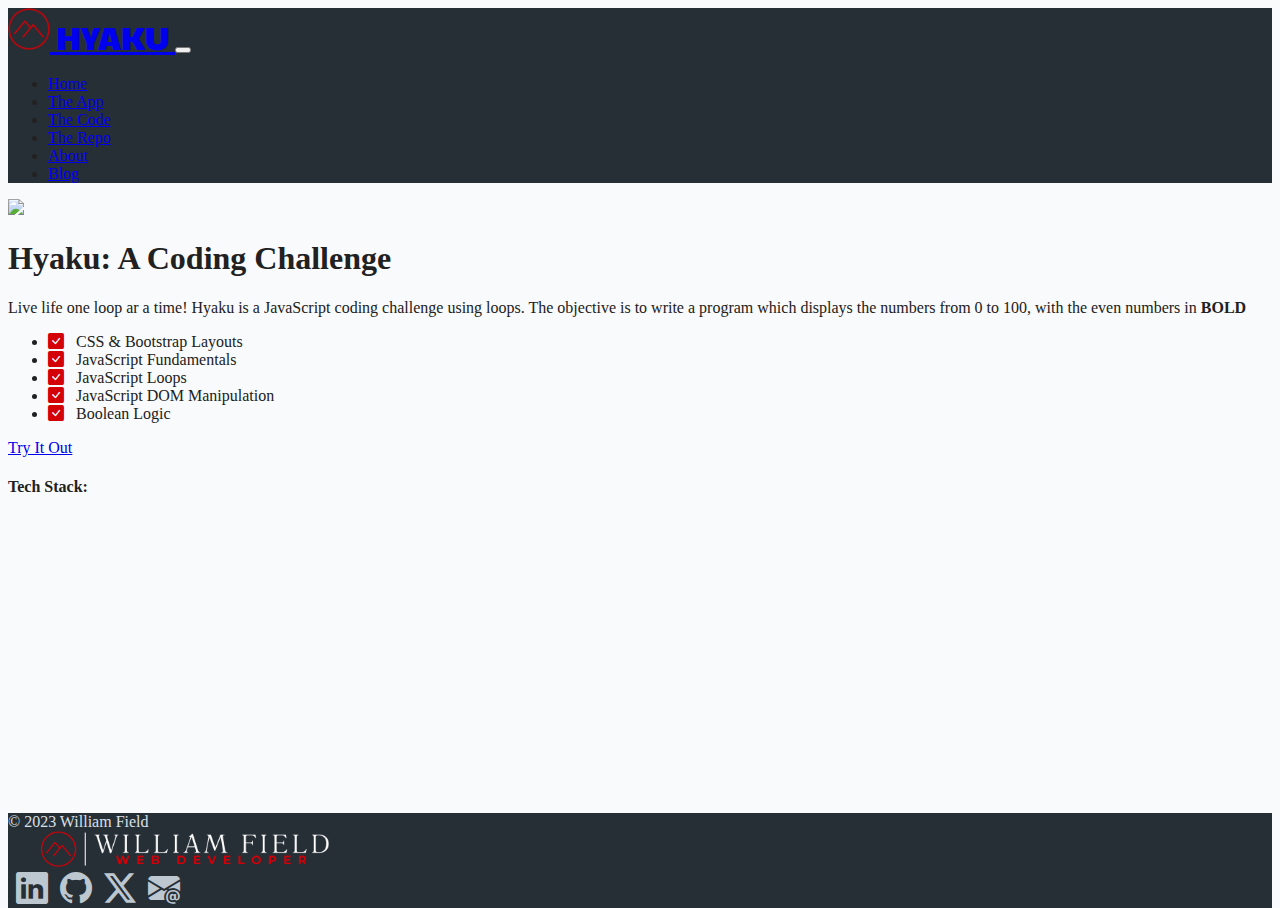
==== index.html @ 1ece8408 "test" ====
<!DOCTYPE html>
<html lang="en">

<head>
    <meta charset="UTF-8">
    <meta name="viewport" content="width=device-width, initial-scale=1.0, shrink-to-fit=no">
    <title>Hyaku: A Coding Challenge</title>

    <!-- Bootstrap CSS -->
    <link href="https://cdn.jsdelivr.net/npm/bootstrap@5.3.0/dist/css/bootstrap.min.css" rel="stylesheet"
        integrity="sha384-9ndCyUaIbzAi2FUVXJi0CjmCapSmO7SnpJef0486qhLnuZ2cdeRhO02iuK6FUUVM" crossorigin="anonymous">

    <!-- Bootstrap Icons -->
    <link rel="stylesheet" href="https://cdn.jsdelivr.net/npm/bootstrap-icons@1.11.1/font/bootstrap-icons.css">

    <!-- Devicons -->
    <link rel="stylesheet" href="https://cdn.jsdelivr.net/gh/devicons/devicon@v2.15.1/devicon.min.css">

    <!-- Google Fonts -->
    <link rel="preconnect" href="https://fonts.googleapis.com">
    <link rel="preconnect" href="https://fonts.gstatic.com" crossorigin>
    <link href="https://fonts.googleapis.com/css2?family=Paytone+One&display=swap" rel="stylesheet">
    
    <!--Tab Favicon  -->
    <link rel="shortcut icon" href="img/Willicons/logo riot.png" type="image/x-icon" />

    <!-- Custom CSS -->
    <link rel="stylesheet" href="/css/site.css" />
</head>

<body>
    <header>
        <nav class="navbar navbar-expand-lg navbar-dark">
            <div class="container-fluid">
                <a class="navbar-brand" href="/index.html">
                    <img src="/img/Willicons/logo riot.png" height="42" alt="developer logo" />
                    HYAKU
                </a>
                <button class="navbar-toggler" type="button" data-bs-toggle="collapse"
                    data-bs-target="#navbarSupportedContent" aria-controls="navbarSupportedContent"
                    aria-expanded="false" aria-label="Toggle navigation">
                    <span class="navbar-toggler-icon"></span>
                </button>
                <div class="collapse navbar-collapse" id="navbarSupportedContent">
                    <ul class="navbar-nav ms-auto mb-2 mb-lg-0">
                        <li class="nav-item">
                            <a class="nav-link active" aria-current="page" href="/index.html">Home</a>
                        </li>
                        <li class="nav-item">
                            <a class="nav-link" href="/app.html">The App</a>
                        </li>
                        <li class="nav-item">
                            <a class="nav-link" href="/code.html">The Code</a>
                        </li>
                        <li class="nav-item">
                            <a class="nav-link" target="_blank" href="https://github.com/Fjeldhammer/a.Hyaku">The Repo</a>
                        </li>
                        <li class="nav-item">
                            <a class="nav-link" target="_blank" href="https://fjeldhammer.netlify.app/">About</a>
                        </li>
                        <li class="nav-item">
                            <a class="nav-link" target="_blank" href="#">Blog</a>
                        </li>
                    </ul>
                </div>
            </div>
        </nav>
    </header>

    <main class="container py-5 d-flex flex-column justify-content-center">
        <div class="row row-cols-1 row-cols-lg-2 gy-5">
            <div class="col justify-content-center align-items-center d-flex order-lg-last">
                <img src="/img/Hyaku.png" class="img-fluid app-logo m-3" />
            </div>
            <div class="col text-center">
                <h1 class="display-5">Hyaku: A Coding Challenge</h1>
                <p class="lead">Live life one loop ar a time! Hyaku is a JavaScript coding challenge using loops. The
                    objective is to write a program which displays the numbers from 0 to 100, with the even numbers in
                    <strong>BOLD</strong>
                </p>

                <div class="d-flex justify-content-center">
                    <ul class="list-unstyled text-start checklist">
                        <li>
                            <i class="bi bi-check-square-fill"></i>
                            CSS & Bootstrap Layouts
                        </li>
                        <li>
                            <i class="bi bi-check-square-fill"></i>
                            JavaScript Fundamentals
                        </li>
                        <li>
                            <i class="bi bi-check-square-fill"></i>
                            JavaScript Loops
                        </li>
                        <li>
                            <i class="bi bi-check-square-fill"></i>
                            JavaScript DOM Manipulation
                        </li>
                        <li>
                            <i class="bi bi-check-square-fill"></i>
                            Boolean Logic
                        </li>
                    </ul>
                </div>

                <a href="/app.html" class="btn btn-primary btn-lg">Try It Out</a>
                <div class="text-start mt-3 px-sm-5">
                    <h4>Tech Stack:</h4>
                    <div>
                        <i class="devicon-javascript-plain devicon "></i>
                        <i class="devicon-html5-plain colored devicons"></i>
                        <i class="devicon-css3-plain colored devicons"></i>
                        <i class="devicon-bootstrap-plain colored devicons"></i>
                    </div>
                </div>
            </div>
        </div>

    </main>

    <footer class="footer container-fluid py-3">
        <div class="container">
            <div class="row row-cols-1 row-cols-lg-3 align-items-center gy-2">
                <div class="col text-center text-lg-start">
                    &copy; 2023 William Field
                </div>
                <div class="col text-center">

                    <img src="/img/Willicons/CirRiotTextLong dark.png" height="36" />
                </div>
                <div class="col text-center text-lg-end">
                    <a href="#"><i class="socialicons bi bi-linkedin"></i></a>
                    <a target="_blank" href="https://github.com/Fjeldhammer/a.Hyaku"><i class="socialicons bi bi-github"></i></a>
                    <a target="_blank" href="https://twitter.com/FjeldHammer"><i class="socialicons bi bi-twitter-x"></i></a>
                    <a href="mailto:thefjeld@gmail.com"><i class=" socialicons bi bi-envelope-at-fill"></i></a>
                </div>
            </div>
        </div>
    </footer>

    <!-- Bootstrap JS -->
    <script src="https://cdn.jsdelivr.net/npm/bootstrap@5.3.0/dist/js/bootstrap.bundle.min.js"
        integrity="sha384-geWF76RCwLtnZ8qwWowPQNguL3RmwHVBC9FhGdlKrxdiJJigb/j/68SIy3Te4Bkz"
        crossorigin="anonymous"></script>
</body>

</html>
---- css/site.css ----
:root {
    --wf-theme-core: #0d6efd;
    --wf-theme-100: hsl(216, 50%, 91%);
    --wf-theme-150: hsl(216, 50%, 86%);
    --wf-theme-200: hsl(216, 50%, 81%);
    --wf-theme-300: hsl(216, 50%, 71%);
    --wf-theme-400: hsl(216, 50%, 61%);
    --wf-theme-500: hsl(216, 50%, 51%);
    --wf-theme-600: hsl(216, 50%, 41%);
    --wf-theme-700: hsl(216, 50%, 31%);
    --wf-theme-800: hsl(216, 50%, 21%);
    --wf-theme-850: hsl(216, 50%, 16%);
    --wf-theme-900: hsl(216, 50%, 11%);

    --wf-gray-core: #adb5bd;
    --wf-gray-100: hsl(210, 17%, 98%);
    --wf-gray-150: hsl(210, 17%, 93%);
    --wf-gray-200: hsl(210, 17%, 88%);
    --wf-gray-300: hsl(210, 17%, 78%);
    --wf-gray-400: hsl(210, 17%, 68%);
    --wf-gray-500: hsl(210, 17%, 58%);
    --wf-gray-600: hsl(210, 17%, 48%);
    --wf-gray-700: hsl(210, 17%, 38%);
    --wf-gray-800: hsl(210, 17%, 28%);
    --wf-gray-850: hsl(210, 17%, 23%);
    --wf-gray-900: hsl(210, 17%, 18%);

    --wf-light-color: #deeefb;
    --wf-dark-color: #212121;
}

/* #region Sticky Footer */
html,
body {
    height: 100%;
}

body {
    display: flex;
    flex-direction: column;
}

main {
    flex-grow: 1;
}

footer {
    flex-shrink: 0;
}
/* #endregion Sticky Footer */

.btn-primary {
    --bs-btn-bg: var(--wf-gray-700);
    --bs-btn-border-color: var(--wf-gray-700);
    --bs-btn-hover-bg: #d40008;
    --bs-btn-hover-border-color: var(--wf-gray-700);
}

body {
    background-color: var(--wf-gray-100);
    color: var(--wf-dark-color);
}

.navbar-brand:hover {
    color: #d40008;
    transition: color 0.2s;
}

.navbar-brand {
    font-family: 'Paytone One', sans-serif;
    font-size: xx-large;
}

.navbar,
.footer {
    background-color: var(--wf-gray-900);
}

.footer {
    color: var(--wf-gray-200);
}

.socialicons {
    font-size: 2rem;
    padding-left: .5rem;
    color: var(--wf-gray-300);
    transition: color 0.2s;
}

.socialicons:hover {
    color: #d40008;
}

.app-logo {
    max-width: 400px;
}

.checklist i {
    color: #d40008;
    padding-right: .5rem;
}

.devicon {
    font-size: 4rem;
    background-color: #f7df1e;
}

.devicons {
    font-size: 4rem;
    padding-left: .5rem;
}

.even {
    font-weight: bolder
}
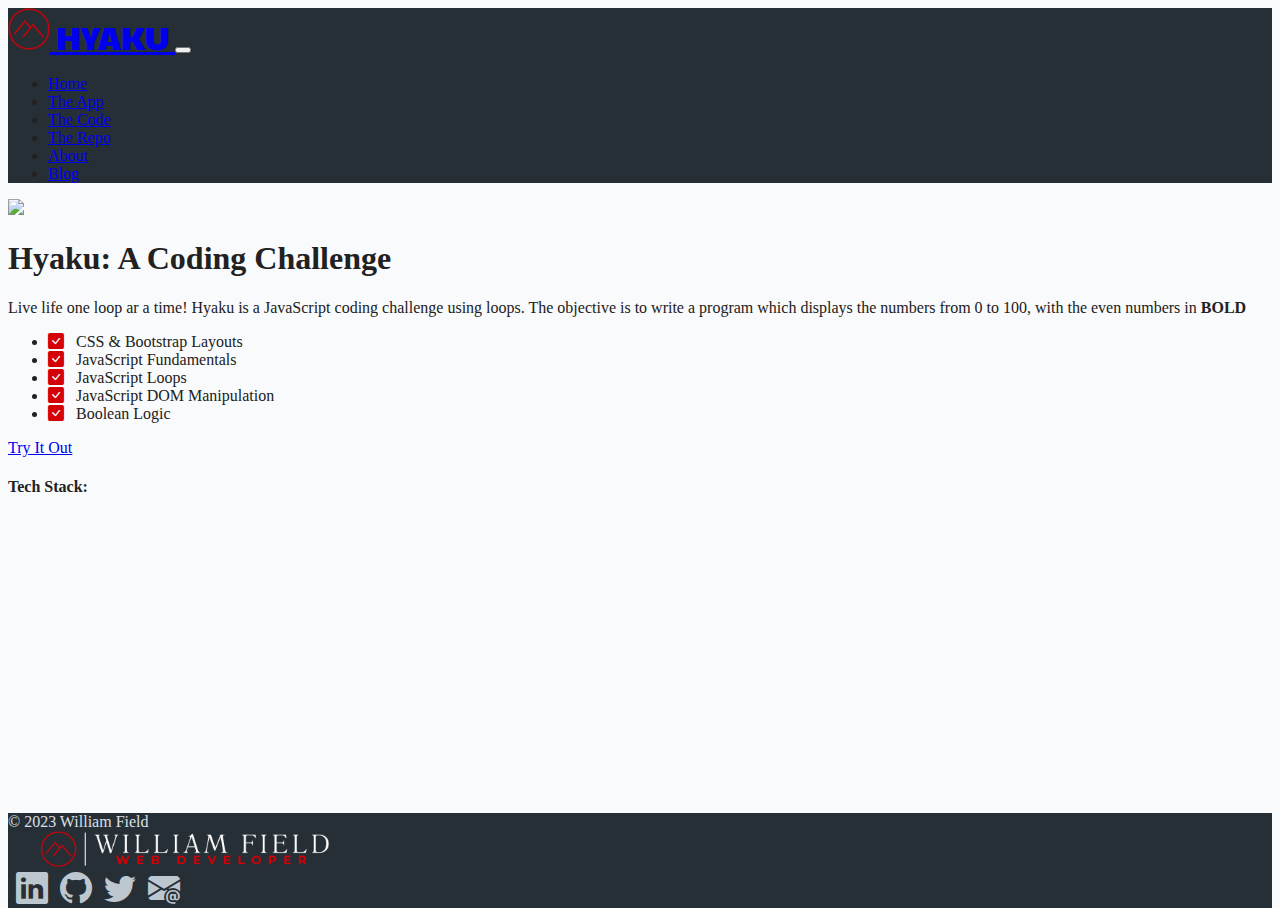
==== commit 1115f822: "testing" ====
--- a/index.html
+++ b/index.html
@@ -132,7 +132,7 @@
                 <div class="col text-center text-lg-end">
                     <a href="#"><i class="socialicons bi bi-linkedin"></i></a>
                     <a target="_blank" href="https://github.com/Fjeldhammer/a.Hyaku"><i class="socialicons bi bi-github"></i></a>
-                    <a target="_blank" href="https://twitter.com/FjeldHammer"><i class="socialicons bi bi-twitter-x"></i></a>
+                    <a target="_blank" href="https://twitter.com/FjeldHammer"><i class="socialicons bi bi-twitter"></i></a>
                     <a href="mailto:thefjeld@gmail.com"><i class=" socialicons bi bi-envelope-at-fill"></i></a>
                 </div>
             </div>
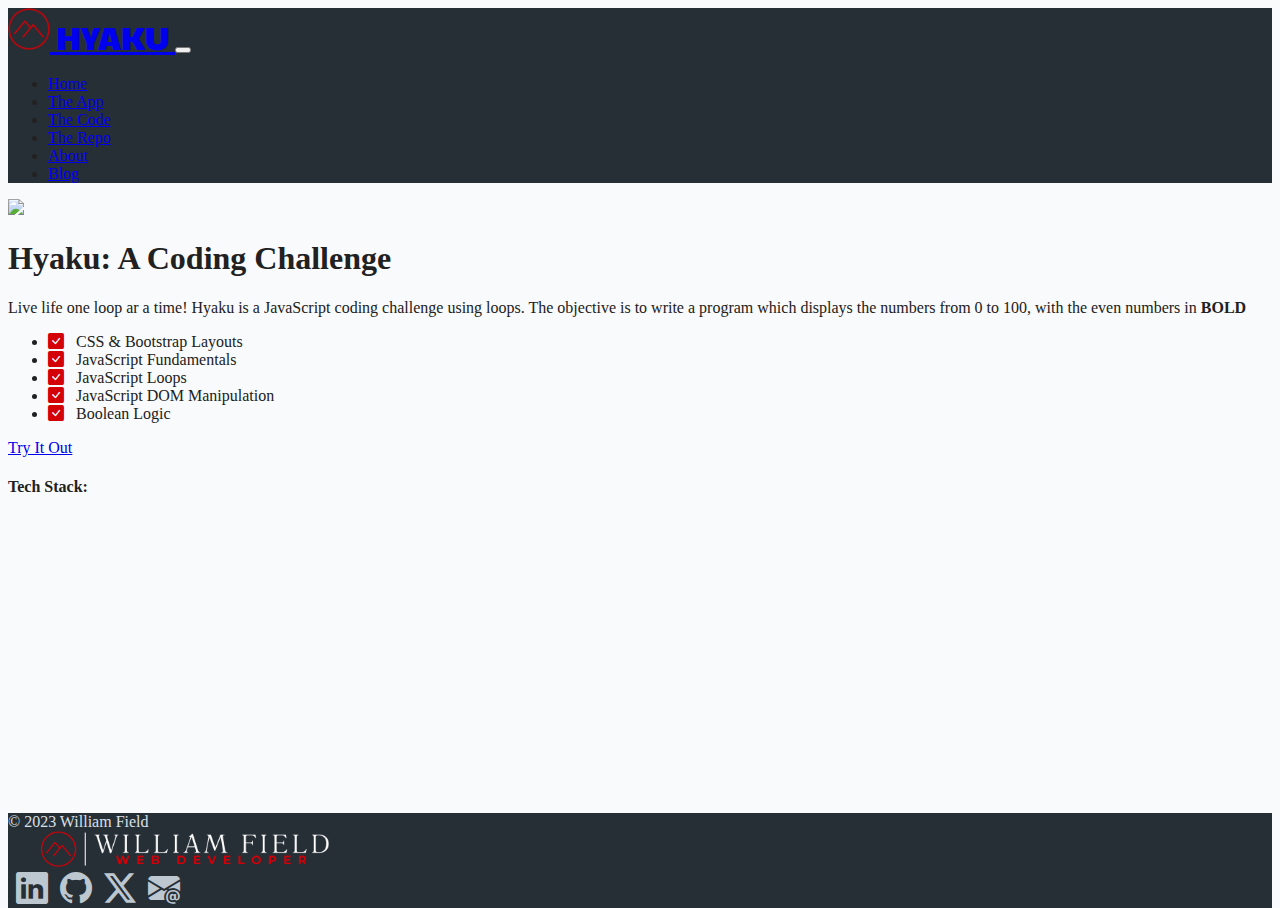
==== commit ff3ec7b7: "fix" ====
--- a/index.html
+++ b/index.html
@@ -132,7 +132,7 @@
                 <div class="col text-center text-lg-end">
                     <a href="#"><i class="socialicons bi bi-linkedin"></i></a>
                     <a target="_blank" href="https://github.com/Fjeldhammer/a.Hyaku"><i class="socialicons bi bi-github"></i></a>
-                    <a target="_blank" href="https://twitter.com/FjeldHammer"><i class="socialicons bi bi-twitter"></i></a>
+                    <a target="_blank" href="https://twitter.com/FjeldHammer"><i class="socialicons bi bi-twitter-x"></i></a>
                     <a href="mailto:thefjeld@gmail.com"><i class=" socialicons bi bi-envelope-at-fill"></i></a>
                 </div>
             </div>
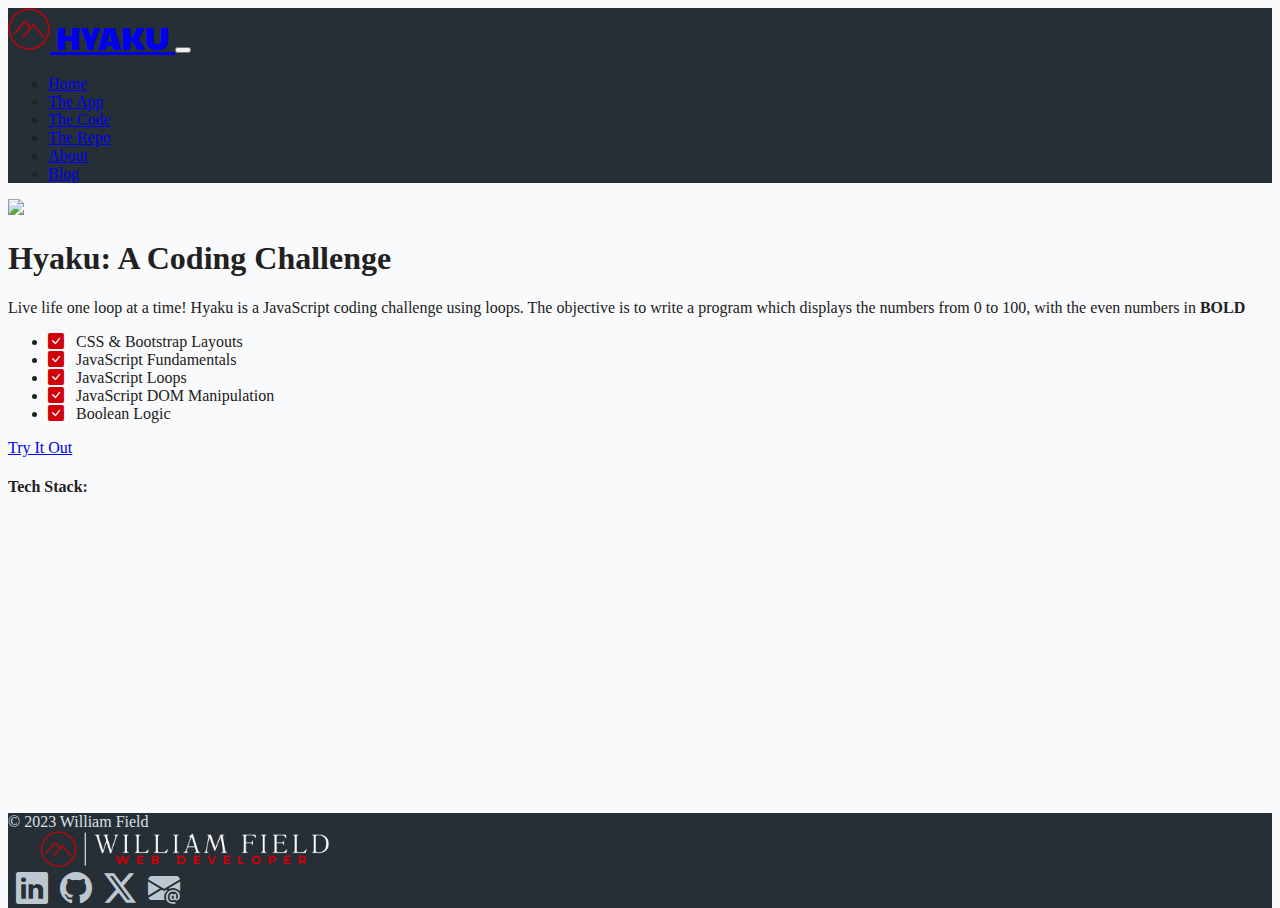
==== commit 6d587a5f: "fixed issue" ====
--- a/index.html
+++ b/index.html
@@ -74,7 +74,7 @@
             </div>
             <div class="col text-center">
                 <h1 class="display-5">Hyaku: A Coding Challenge</h1>
-                <p class="lead">Live life one loop ar a time! Hyaku is a JavaScript coding challenge using loops. The
+                <p class="lead">Live life one loop at a time! Hyaku is a JavaScript coding challenge using loops. The
                     objective is to write a program which displays the numbers from 0 to 100, with the even numbers in
                     <strong>BOLD</strong>
                 </p>
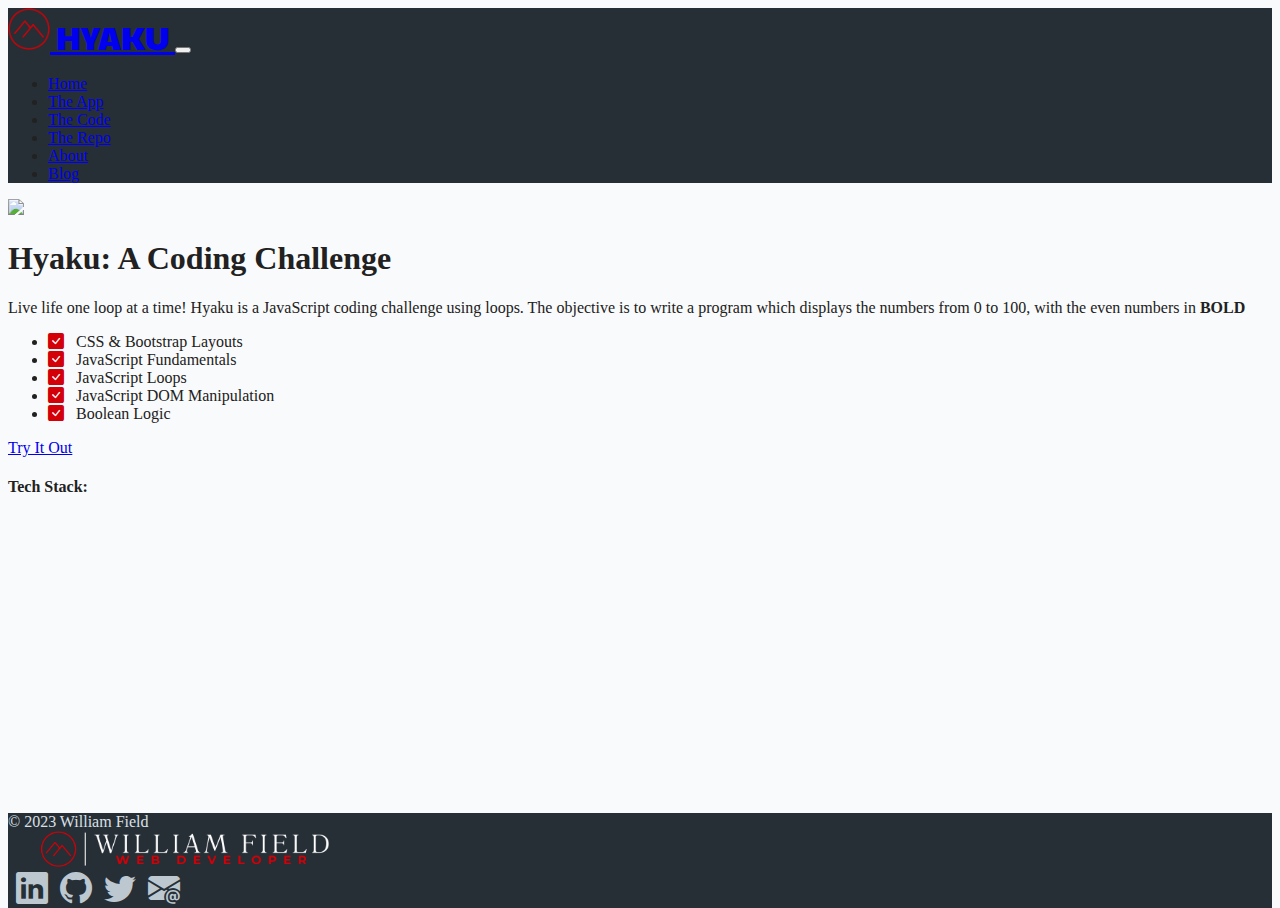
==== commit 5ddcc159: "fix" ====
--- a/index.html
+++ b/index.html
@@ -132,7 +132,7 @@
                 <div class="col text-center text-lg-end">
                     <a href="#"><i class="socialicons bi bi-linkedin"></i></a>
                     <a target="_blank" href="https://github.com/Fjeldhammer/a.Hyaku"><i class="socialicons bi bi-github"></i></a>
-                    <a target="_blank" href="https://twitter.com/FjeldHammer"><i class="socialicons bi bi-twitter-x"></i></a>
+                    <a target="_blank" href="https://twitter.com/FjeldHammer"><i class="socialicons bi bi-twitter"></i></a>
                     <a href="mailto:thefjeld@gmail.com"><i class=" socialicons bi bi-envelope-at-fill"></i></a>
                 </div>
             </div>
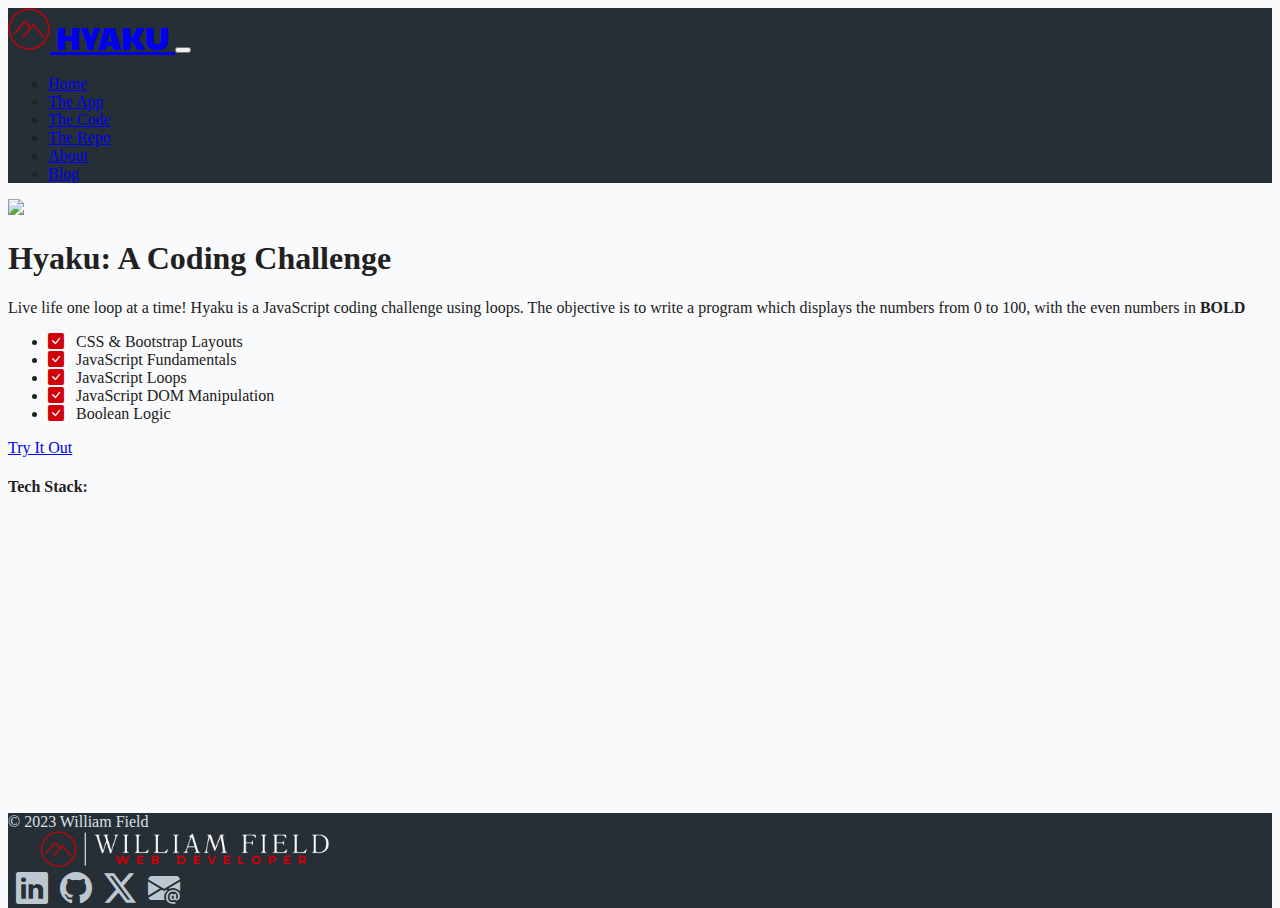
==== commit 22053592: "update" ====
--- a/index.html
+++ b/index.html
@@ -132,7 +132,7 @@
                 <div class="col text-center text-lg-end">
                     <a href="#"><i class="socialicons bi bi-linkedin"></i></a>
                     <a target="_blank" href="https://github.com/Fjeldhammer/a.Hyaku"><i class="socialicons bi bi-github"></i></a>
-                    <a target="_blank" href="https://twitter.com/FjeldHammer"><i class="socialicons bi bi-twitter"></i></a>
+                    <a target="_blank" href="https://twitter.com/FjeldHammer"><i class="socialicons bi bi-twitter-x"></i></a>
                     <a href="mailto:thefjeld@gmail.com"><i class=" socialicons bi bi-envelope-at-fill"></i></a>
                 </div>
             </div>
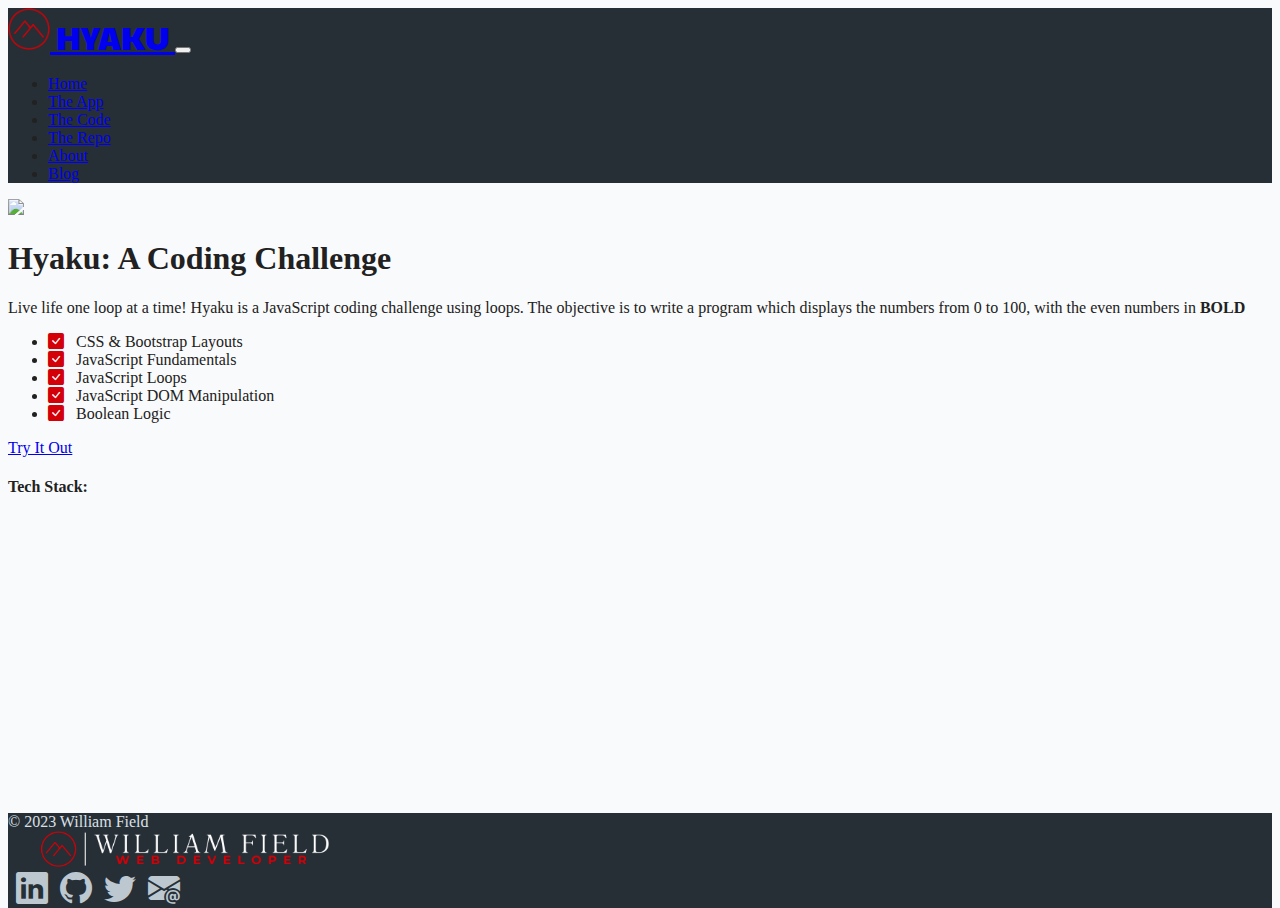
==== commit 263b2341: "test" ====
--- a/index.html
+++ b/index.html
@@ -132,7 +132,7 @@
                 <div class="col text-center text-lg-end">
                     <a href="#"><i class="socialicons bi bi-linkedin"></i></a>
                     <a target="_blank" href="https://github.com/Fjeldhammer/a.Hyaku"><i class="socialicons bi bi-github"></i></a>
-                    <a target="_blank" href="https://twitter.com/FjeldHammer"><i class="socialicons bi bi-twitter-x"></i></a>
+                    <a target="_blank" href="https://twitter.com/FjeldHammer"><i class="socialicons bi bi-twitter"></i></a>
                     <a href="mailto:thefjeld@gmail.com"><i class=" socialicons bi bi-envelope-at-fill"></i></a>
                 </div>
             </div>
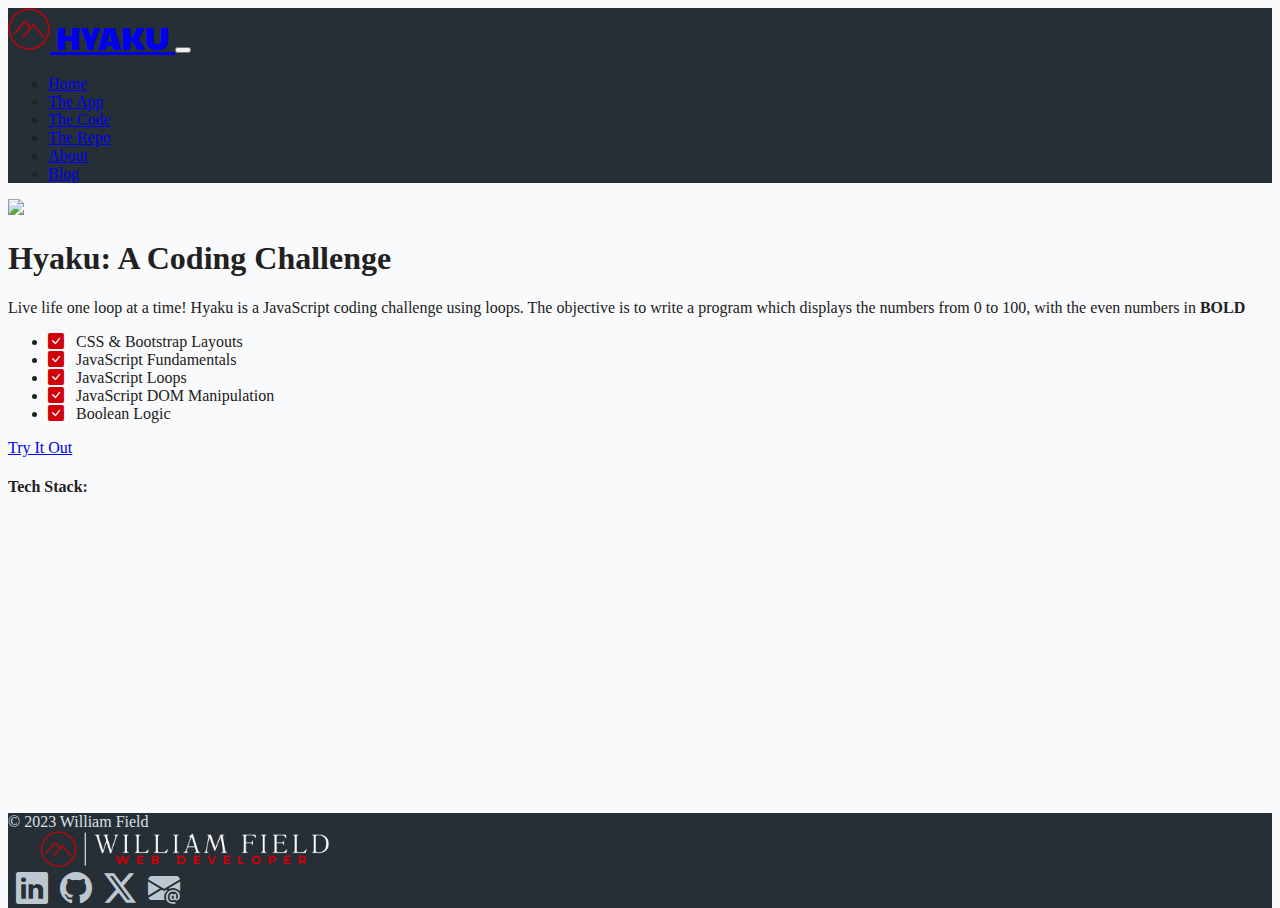
==== commit 80e4dcf1: "try" ====
--- a/index.html
+++ b/index.html
@@ -132,7 +132,7 @@
                 <div class="col text-center text-lg-end">
                     <a href="#"><i class="socialicons bi bi-linkedin"></i></a>
                     <a target="_blank" href="https://github.com/Fjeldhammer/a.Hyaku"><i class="socialicons bi bi-github"></i></a>
-                    <a target="_blank" href="https://twitter.com/FjeldHammer"><i class="socialicons bi bi-twitter"></i></a>
+                    <a target="_blank" href="https://twitter.com/FjeldHammer"><i class="socialicons bi bi-twitter-x"></i></a>
                     <a href="mailto:thefjeld@gmail.com"><i class=" socialicons bi bi-envelope-at-fill"></i></a>
                 </div>
             </div>
